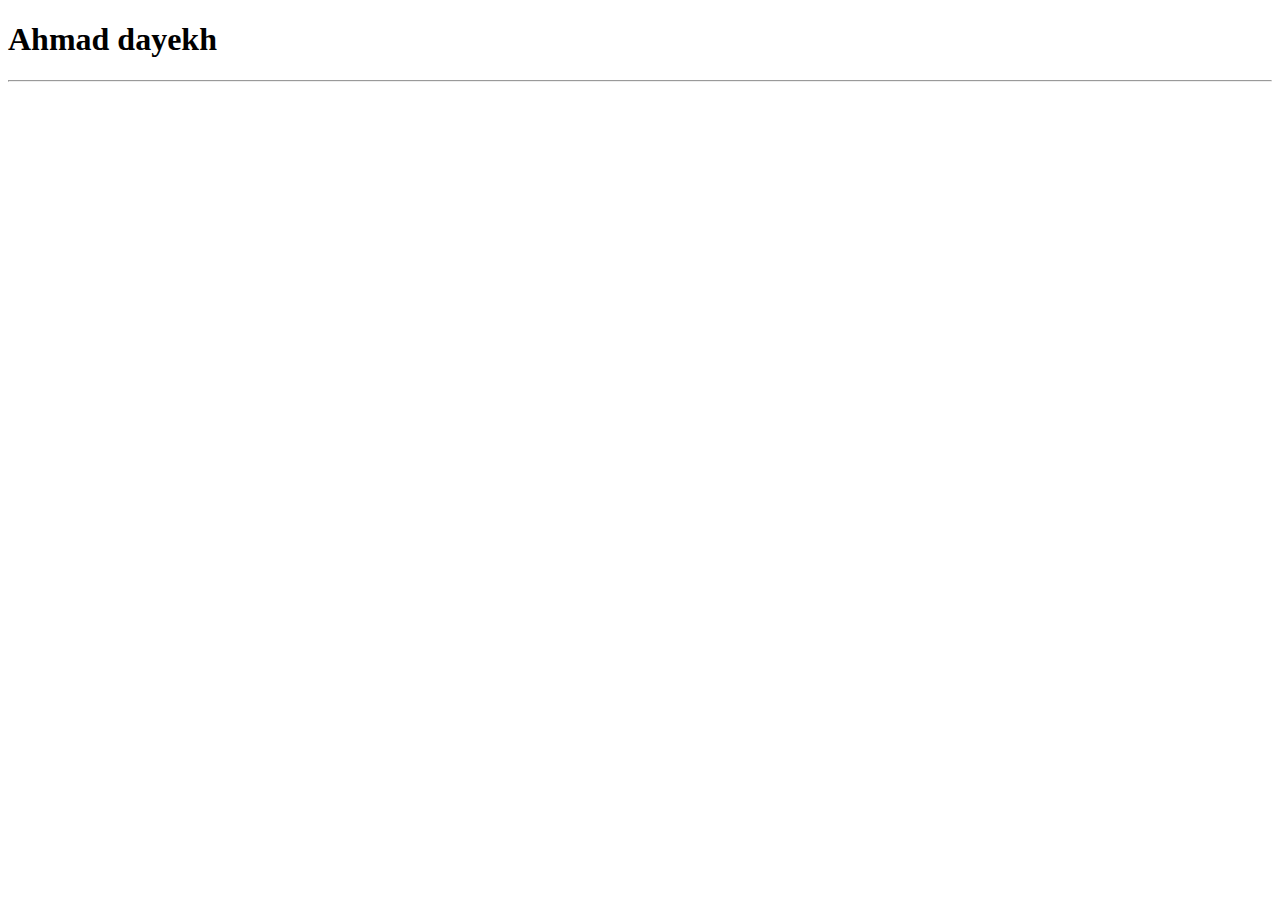
==== index.html @ 4448f5e1 "add index.html" ====
<!DOCTYPE html>
<html lang="en">
<head>
    <meta charset="UTF-8">
    <meta http-equiv="X-UA-Compatible" content="IE=edge">
    <meta name="viewport" content="width=device-width, initial-scale=1.0">
    <title>My Porfolio</title>
</head>
<body>
    <h1>Ahmad dayekh</h1> <hr>
</body>
</html>
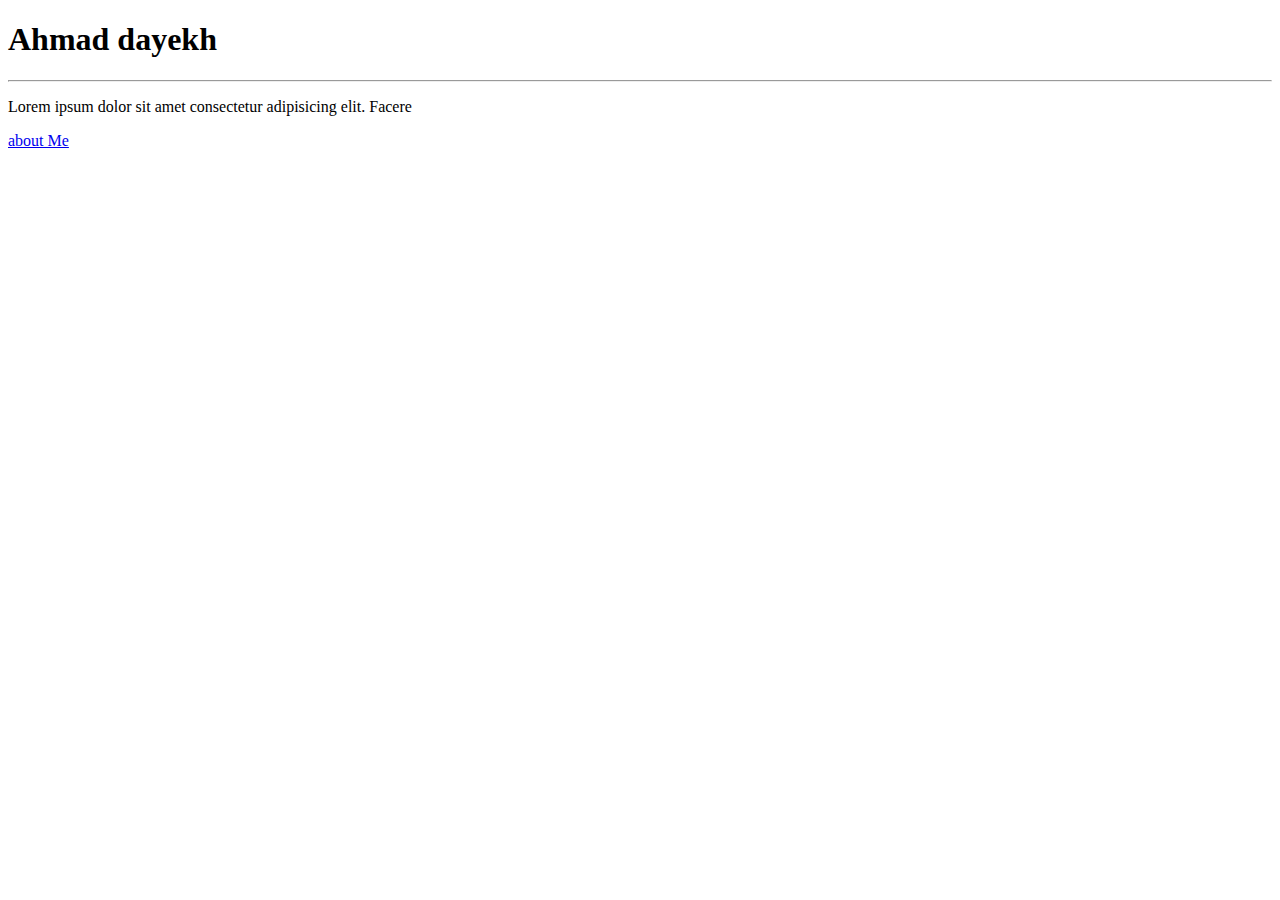
==== commit fe94f58f: "updating html" ====
--- a/index.html
+++ b/index.html
@@ -8,5 +8,8 @@
 </head>
 <body>
     <h1>Ahmad dayekh</h1> <hr>
+    <p>Lorem ipsum dolor sit amet consectetur adipisicing elit. Facere </p>
+
+    <a href="about.html">about Me</a>
 </body>
 </html>
